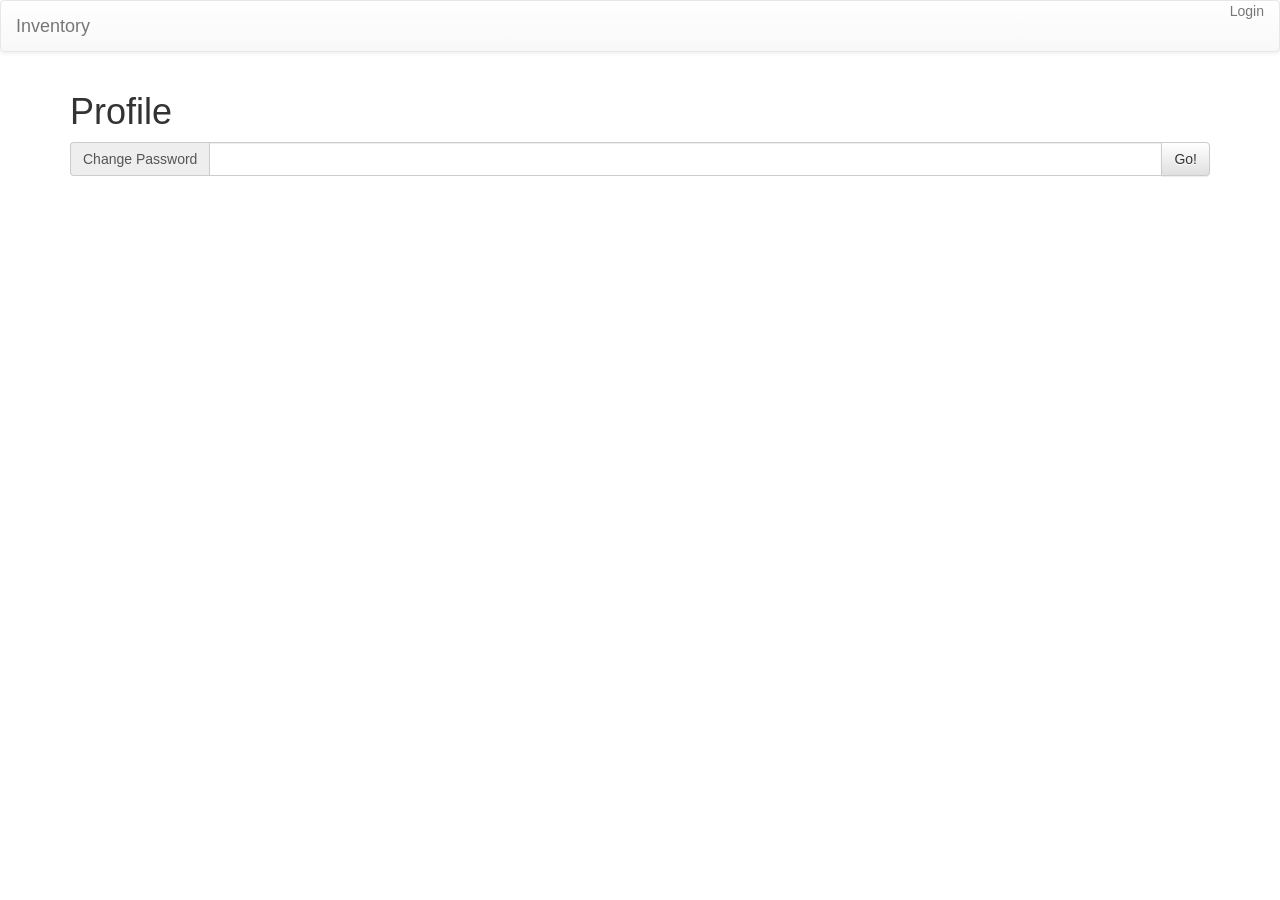
==== inventory/Profile.html @ b0acbbd5 "first commit" ====
<!DOCTYPE html>
<html>

<head>
    <meta charset="utf-8">
    <meta name="viewport" content="width=device-width, initial-scale=1.0">
    <title>Inventory UI</title>
    <link rel="stylesheet" href="assets/bootstrap/css/bootstrap.min.css">
    <link rel="stylesheet" href="assets/fonts/ionicons.min.css">
    <link rel="stylesheet" href="assets/css/Login-Form-Clean.css">
    <link rel="stylesheet" href="assets/css/styles.css">
</head>

<body>
    <nav class="navbar navbar-default">
        <div class="container-fluid">
            <div class="navbar-header"><a class="navbar-brand navbar-link" href="Resources.html">Inventory</a>
                <button class="navbar-toggle collapsed" data-toggle="collapse" data-target="#navcol-1"><span class="sr-only">Toggle navigation</span><span class="icon-bar"></span><span class="icon-bar"></span><span class="icon-bar"></span></button>
            </div>
            <div class="collapse navbar-collapse" id="navcol-1">
                <ul class="nav navbar-nav"></ul><a class="navbar-right navbar-link" href="Login.html">Login</a>
            </div>
        </div>
    </nav>
    <div class="container">
        <form>
            <h1>Profile </h1>
            <div class="input-group">
                <div class="input-group-addon"><span>Change Password</span></div>
                <input class="form-control" type="text">
                <div class="input-group-btn">
                    <button class="btn btn-default" type="button">Go!</button>
                </div>
            </div>
        </form>
    </div>
    <script src="assets/js/jquery.min.js"></script>
    <script src="assets/bootstrap/js/bootstrap.min.js"></script>
</body>

</html>
---- inventory/assets/css/Login-Form-Clean.css ----
.login-clean {
  background:#f1f7fc;
  padding:80px 0;
}

.login-clean form {
  max-width:320px;
  width:90%;
  margin:0 auto;
  background-color:#ffffff;
  padding:40px;
  border-radius:4px;
  color:#505e6c;
  box-shadow:1px 1px 5px rgba(0,0,0,0.1);
}

.login-clean .illustration {
  text-align:center;
  padding:0 0 20px;
  font-size:100px;
  color:rgb(244,71,107);
}

.login-clean form .form-control {
  background:#f7f9fc;
  border:none;
  border-bottom:1px solid #dfe7f1;
  border-radius:0;
  box-shadow:none;
  outline:none;
  color:inherit;
  text-indent:8px;
  height:42px;
}

.login-clean form .btn-primary {
  background:#f4476b;
  border:none;
  border-radius:4px;
  padding:11px;
  box-shadow:none;
  margin-top:26px;
  text-shadow:none;
  outline:none !important;
}

.login-clean form .btn-primary:hover, .login-clean form .btn-primary:active {
  background:#eb3b60;
}

.login-clean form .btn-primary:active {
  transform:translateY(1px);
}

.login-clean form .forgot {
  display:block;
  text-align:center;
  font-size:12px;
  color:#6f7a85;
  opacity:0.9;
  text-decoration:none;
}

.login-clean form .forgot:hover, .login-clean form .forgot:active {
  opacity:1;
  text-decoration:none;
}
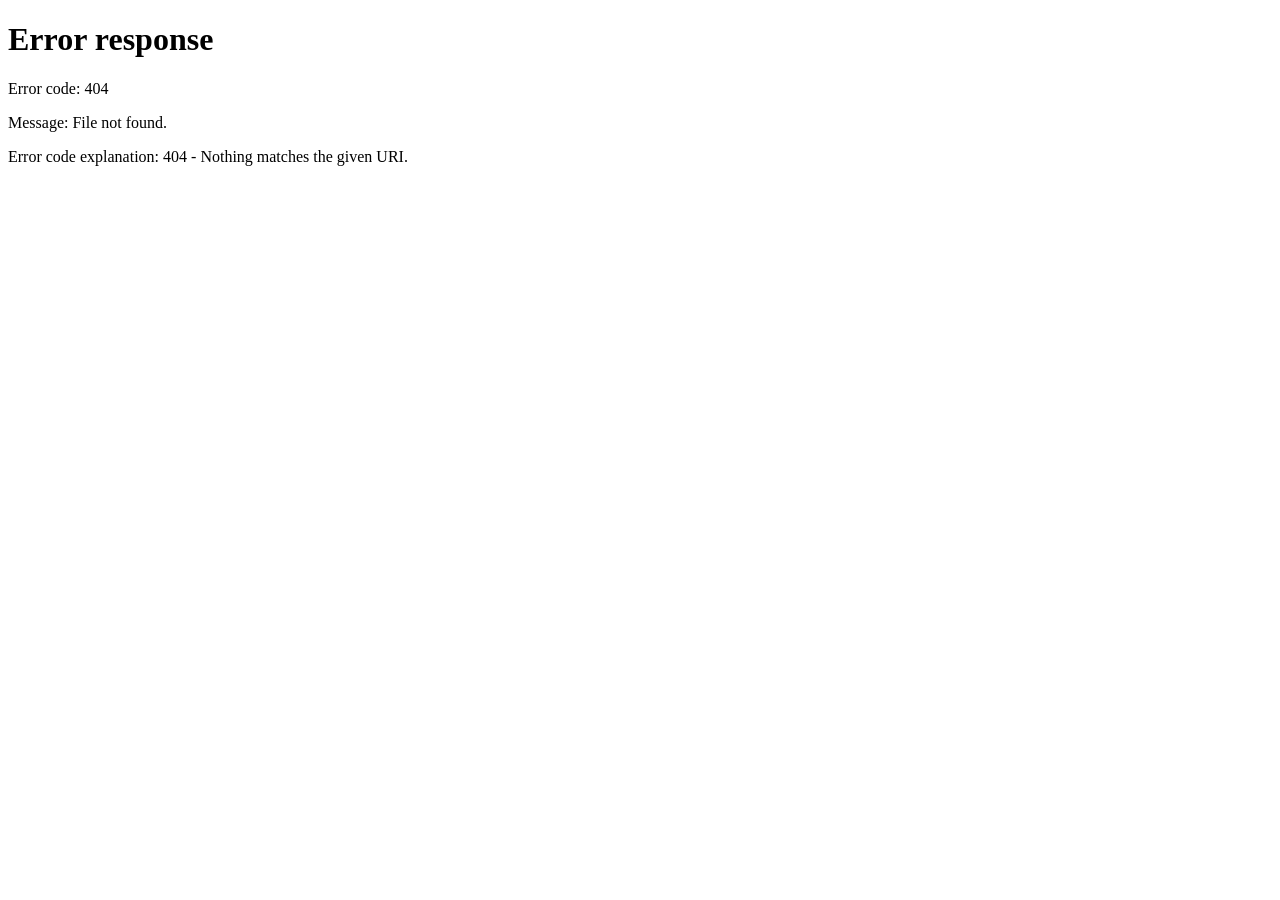
==== commit 15400a73: "Merge branch 'develop' of https://github.com/patch100/ERM387 # Conflicts: #	inventory/Login.html #	i" ====
--- a/inventory/Profile.html
+++ b/inventory/Profile.html
@@ -14,11 +14,11 @@
 <body>
     <nav class="navbar navbar-default">
         <div class="container-fluid">
-            <div class="navbar-header"><a class="navbar-brand navbar-link" href="Resources.html">Inventory</a>
+            <div class="navbar-header"><a class="navbar-brand navbar-link" href="/Resources.html">Inventory</a>
                 <button class="navbar-toggle collapsed" data-toggle="collapse" data-target="#navcol-1"><span class="sr-only">Toggle navigation</span><span class="icon-bar"></span><span class="icon-bar"></span><span class="icon-bar"></span></button>
             </div>
             <div class="collapse navbar-collapse" id="navcol-1">
-                <ul class="nav navbar-nav"></ul><a class="navbar-right navbar-link" href="Login.html">Login</a>
+                <ul class="nav navbar-nav"></ul><a class="navbar-right navbar-link" id="logout" href="/Login.html">Logout</a>
             </div>
         </div>
     </nav>
@@ -27,15 +27,16 @@
             <h1>Profile </h1>
             <div class="input-group">
                 <div class="input-group-addon"><span>Change Password</span></div>
-                <input class="form-control" type="text">
+                <input class="form-control" type="text" id="newPassword">
                 <div class="input-group-btn">
-                    <button class="btn btn-default" type="button">Go!</button>
+                    <button class="btn btn-default" type="button" id="submit">Go!</button>
                 </div>
             </div>
         </form>
     </div>
     <script src="assets/js/jquery.min.js"></script>
     <script src="assets/bootstrap/js/bootstrap.min.js"></script>
+    <script src="assets/js/profile.js"></script>
 </body>
 
 </html>
